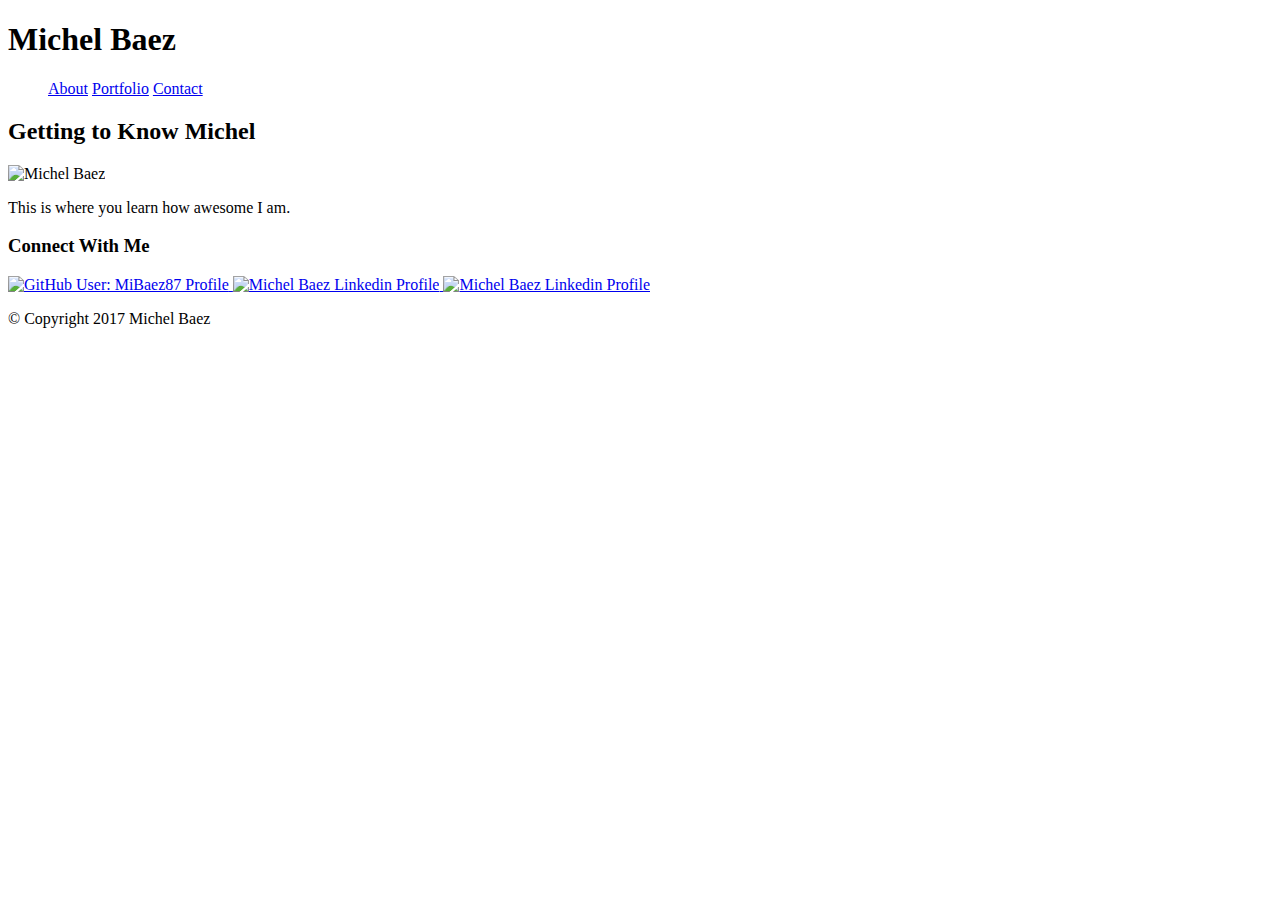
==== index.html @ 18262d2d "added HTML" ====
<!DOCTYPE html>
<html lang="en-us">
<head>
    <meta charset="UTF-8">
    
    <title>Meet Michel Baez</title>
</head>

<link rel="stylesheet" type="text/css" href="assets/css/style.css">

<body>
    <header>
        <h1>Michel Baez</h1>

        <nav>
            <ul>
            <a href="index.html">About</a>
            <a href="portfolio.html">Portfolio</a>
            <a href="contact.html">Contact</a>
            </ul>
        </nav>

    </header>
    <div class="Wrapper">

        <div class="AboutMe">
                
            <h2>Getting to Know Michel</h2>
                
            <img id="Selfie" src="./assets/images/20170626_074339.jpg" alt="Michel Baez">
                
            <p>This is where you learn how awesome I am.</p>
        </div>
                
        <div class="SideBar">
                      
            <h3>Connect With Me</h3>
            
            <a href="https://github.com/mibaez87" target="_blank">
            <img id="GitHub" src="./assets/images/github.png" alt="GitHub User: MiBaez87 Profile">
            </a>
            <a href="www.linkedin.com/in/michel-baez-10340670" target="_blank">
            <img id="LinkedIn" src="./assets/images/linkedin.png" alt="Michel Baez Linkedin Profile">
            </a>
            <a href="https://stackoverflow.com/users/8527140/michel-baez?tab=profile" target="_blank">
            <img id="StackOverflow" src="./assets/images/overflow.png" alt="Michel Baez Linkedin Profile">
            </a>

        </div>
    </div>

    <footer>
        <p>&copy; Copyright 2017 Michel Baez</p>
    </footer>

</body>

</html>
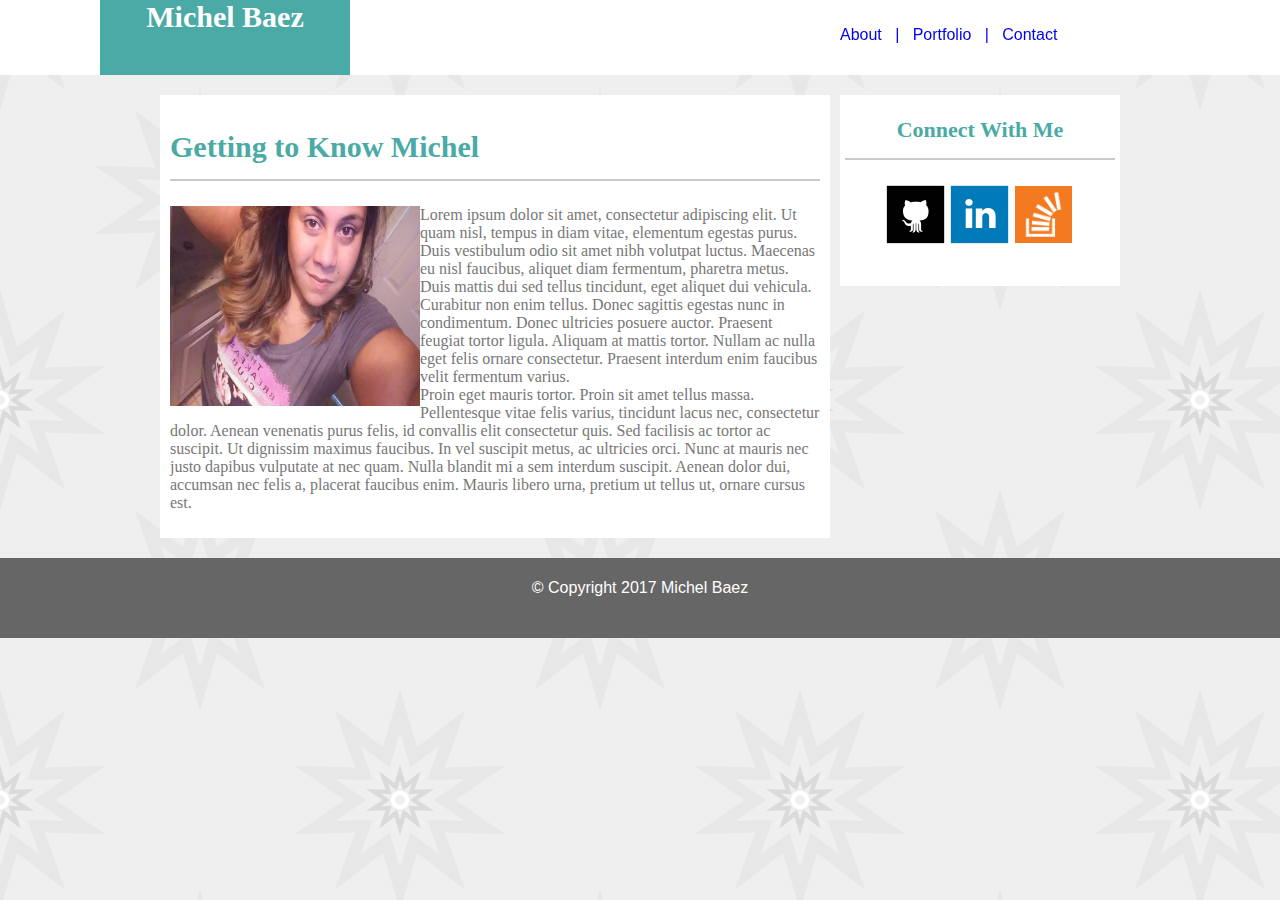
==== commit 125b361a: "Initial" ====
--- a/index.html
+++ b/index.html
@@ -4,48 +4,51 @@
     <meta charset="UTF-8">
     
     <title>Meet Michel Baez</title>
+
+    <link rel="stylesheet" type="text/css" href="assets/css/style.css">
+    <link href="https://fonts.googleapis.com/css?family=Lobster" rel="stylesheet">
 </head>
 
-<link rel="stylesheet" type="text/css" href="assets/css/style.css">
+<body>
 
-<body>
     <header>
         <h1>Michel Baez</h1>
 
         <nav>
             <ul>
-            <a href="index.html">About</a>
-            <a href="portfolio.html">Portfolio</a>
+            <a href="index.html">About &nbsp; &vert; &nbsp;</a>
+            <a href="portfolio.html">Portfolio &nbsp; &vert; &nbsp;</a>
             <a href="contact.html">Contact</a>
             </ul>
         </nav>
+    </header>
 
-    </header>
-    <div class="Wrapper">
+    <div class="container">
 
-        <div class="AboutMe">
+        <section id="AboutMe">
                 
             <h2>Getting to Know Michel</h2>
                 
             <img id="Selfie" src="./assets/images/20170626_074339.jpg" alt="Michel Baez">
                 
-            <p>This is where you learn how awesome I am.</p>
-        </div>
+            <p>Lorem ipsum dolor sit amet, consectetur adipiscing elit. Ut quam nisl, tempus in diam vitae, elementum egestas purus. Duis vestibulum odio sit amet nibh volutpat luctus. Maecenas eu nisl faucibus, aliquet diam fermentum, pharetra metus. Duis mattis dui sed tellus tincidunt, eget aliquet dui vehicula. Curabitur non enim tellus. Donec sagittis egestas nunc in condimentum. Donec ultricies posuere auctor. Praesent feugiat tortor ligula. Aliquam at mattis tortor. Nullam ac nulla eget felis ornare consectetur. Praesent interdum enim faucibus velit fermentum varius.
+            <br>
+            Proin eget mauris tortor. Proin sit amet tellus massa. Pellentesque vitae felis varius, tincidunt lacus nec, consectetur dolor. Aenean venenatis purus felis, id convallis elit consectetur quis. Sed facilisis ac tortor ac suscipit. Ut dignissim maximus faucibus. In vel suscipit metus, ac ultricies orci. Nunc at mauris nec justo dapibus vulputate at nec quam. Nulla blandit mi a sem interdum suscipit. Aenean dolor dui, accumsan nec felis a, placerat faucibus enim. Mauris libero urna, pretium ut tellus ut, ornare cursus est.</p>
+        </section>
                 
-        <div class="SideBar">
-                      
+        <div id="SideBar">
+            
             <h3>Connect With Me</h3>
             
-            <a href="https://github.com/mibaez87" target="_blank">
-            <img id="GitHub" src="./assets/images/github.png" alt="GitHub User: MiBaez87 Profile">
-            </a>
-            <a href="www.linkedin.com/in/michel-baez-10340670" target="_blank">
-            <img id="LinkedIn" src="./assets/images/linkedin.png" alt="Michel Baez Linkedin Profile">
-            </a>
-            <a href="https://stackoverflow.com/users/8527140/michel-baez?tab=profile" target="_blank">
-            <img id="StackOverflow" src="./assets/images/overflow.png" alt="Michel Baez Linkedin Profile">
-            </a>
-
+                <a href="https://github.com/mibaez87" target="_blank">
+                <img id="GitHub" src="./assets/images/github.png" alt="GitHub User: MiBaez87 Profile">
+                </a>
+                <a href="https://www.linkedin.com/in/michel-baez-10340670/" target="_blank">
+                <img id="LinkedIn" src="./assets/images/linkedin.png" alt="Michel Baez Linkedin Profile">
+                </a>
+                <a href="https://stackoverflow.com/users/8527140/michel-baez?tab=profile" target="_blank">
+                <img id="StackOverflow" src="./assets/images/overflow.png" alt="Michel Baez Linkedin Profile">
+                </a>
         </div>
     </div>
 
--- a/assets/css/style.css
+++ b/assets/css/style.css
@@ -0,0 +1,128 @@
+body {
+    background-image: url("../images/pow_star/pow-star.png");
+    font-family: 'Arial', 'Helvetica Neue', Helvetica, sans-serif;
+    color: #777777;
+    width: 100%;
+    margin: 0;
+    overflow: hidden;
+}
+
+header {
+    height: 75px;
+    /* width: 100%; */
+    margin: 0;
+    background-color: white;
+    padding-left: 100px;
+    padding-top: 0;
+    position: relative;
+}
+
+h1 {
+    background-color: #4aaaa5;
+    font-family: 'Georgia', Times, 'Times New Roman', serif;
+    font-size: 30px;
+    color: white;
+    width: 250px;
+    height: 100%;
+    float: left;
+    margin: 0 auto;
+    text-align: center;
+}
+
+nav {
+    float: left;
+    margin: 0 auto;
+    padding-top: 10px;
+    padding-left: 700px;
+    position: fixed;
+
+}
+
+.container {
+    width: 960px;
+    margin: 0 auto;
+    padding-top: 20px;
+}
+
+#AboutMe {
+    background-color: #ffffff;
+    font-family: 'Georgia', Times, 'Times New Roman', serif;
+    width: 650px;
+    margin-right: 5px;
+    margin-bottom: 20px;
+    padding: 10px;
+    float: left;
+}
+
+h2 {
+    color: #4aaaa5;
+    border-bottom: 2px solid rgb(204, 200, 200);
+    padding-bottom: 15px;
+    font-size: 30px;
+}
+
+p {
+    /* padding-left: 160px; */
+    clear: right;
+}
+
+#Selfie{
+    height: 200px;
+    width: 250px;
+    float: left;
+    clear: right;
+}
+
+#SideBar {
+    background-color: #ffffff;
+    color: #4aaaa5;
+    font-size: 21px;
+    width: 270px;
+    margin-left: 5px;
+    padding-right: 5px;
+    padding-bottom: 40px;
+    padding-left: 5px;
+    float: left;
+}
+
+h3{
+    text-align: center;
+    font-family: 'Georgia', Times, 'Times New Roman', serif;
+    font-size: 22px;
+    border-bottom: 2px solid rgb(204, 200, 200);
+    padding-bottom: 15px;
+}
+
+#StackOverflow {
+    padding-top: 4px;
+    margin-left: 3px;
+    height: 57px;
+    width: 57px;
+    float:left;
+}
+
+#GitHub {
+    margin-left: 39px;
+}
+
+#GitHub,
+#LinkedIn {
+    height: 64px;
+    width: 64px;
+    float: left;
+}
+
+ul a:link {
+    text-decoration: none;
+}
+
+footer {
+    background-color: #666666;
+    height: 75px;
+    width: 100%;
+    text-align: center;
+    color: white;
+    margin: 0;
+    padding-top: 5px;
+    clear: both;
+}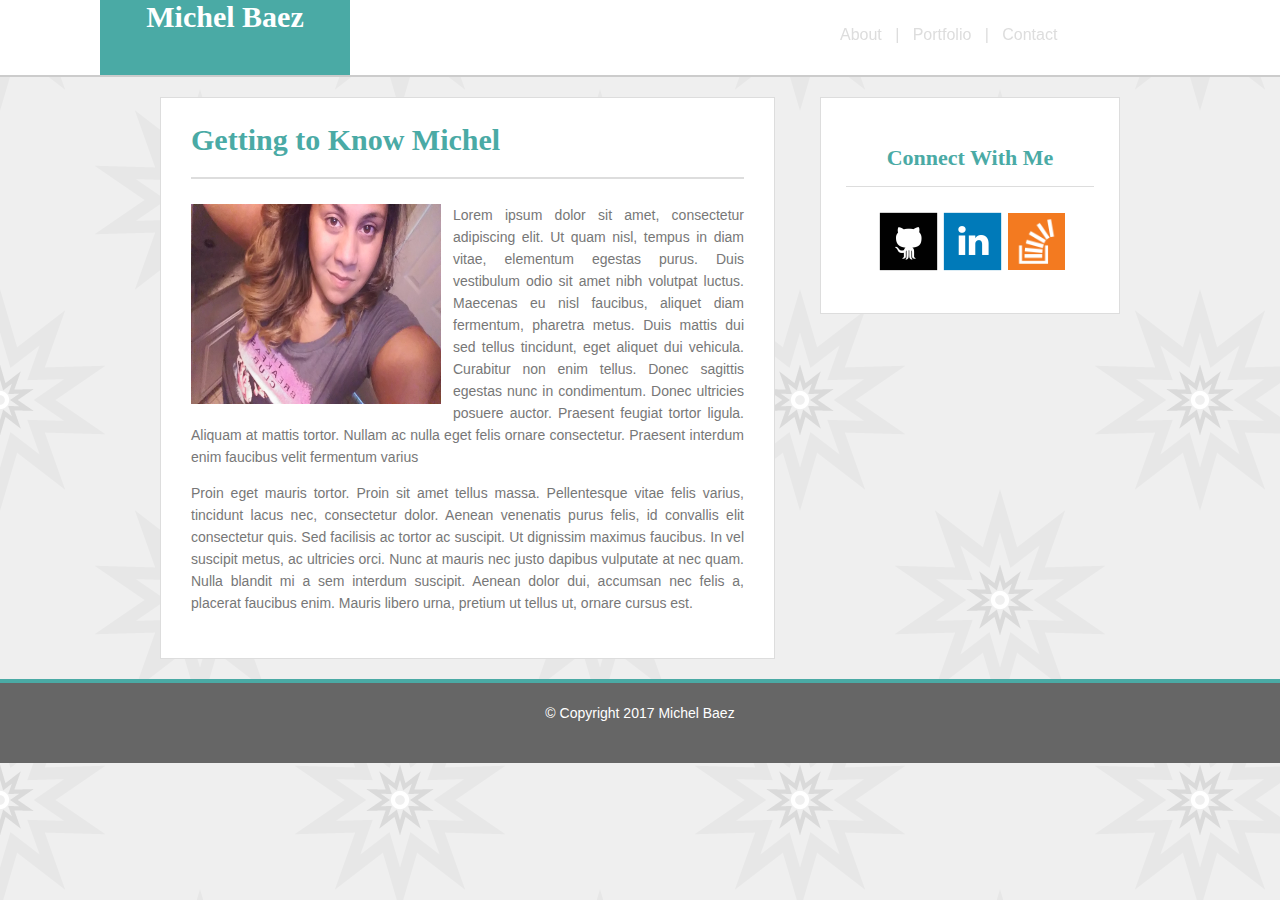
==== commit f0d8f25a: "Finalized Homepage" ====
--- a/index.html
+++ b/index.html
@@ -31,9 +31,8 @@
                 
             <img id="Selfie" src="./assets/images/20170626_074339.jpg" alt="Michel Baez">
                 
-            <p>Lorem ipsum dolor sit amet, consectetur adipiscing elit. Ut quam nisl, tempus in diam vitae, elementum egestas purus. Duis vestibulum odio sit amet nibh volutpat luctus. Maecenas eu nisl faucibus, aliquet diam fermentum, pharetra metus. Duis mattis dui sed tellus tincidunt, eget aliquet dui vehicula. Curabitur non enim tellus. Donec sagittis egestas nunc in condimentum. Donec ultricies posuere auctor. Praesent feugiat tortor ligula. Aliquam at mattis tortor. Nullam ac nulla eget felis ornare consectetur. Praesent interdum enim faucibus velit fermentum varius.
-            <br>
-            Proin eget mauris tortor. Proin sit amet tellus massa. Pellentesque vitae felis varius, tincidunt lacus nec, consectetur dolor. Aenean venenatis purus felis, id convallis elit consectetur quis. Sed facilisis ac tortor ac suscipit. Ut dignissim maximus faucibus. In vel suscipit metus, ac ultricies orci. Nunc at mauris nec justo dapibus vulputate at nec quam. Nulla blandit mi a sem interdum suscipit. Aenean dolor dui, accumsan nec felis a, placerat faucibus enim. Mauris libero urna, pretium ut tellus ut, ornare cursus est.</p>
+            <p>Lorem ipsum dolor sit amet, consectetur adipiscing elit. Ut quam nisl, tempus in diam vitae, elementum egestas purus. Duis vestibulum odio sit amet nibh volutpat luctus. Maecenas eu nisl faucibus, aliquet diam fermentum, pharetra metus. Duis mattis dui sed tellus tincidunt, eget aliquet dui vehicula. Curabitur non enim tellus. Donec sagittis egestas nunc in condimentum. Donec ultricies posuere auctor. Praesent feugiat tortor ligula. Aliquam at mattis tortor. Nullam ac nulla eget felis ornare consectetur. Praesent interdum enim faucibus velit fermentum varius</p>
+            <p>Proin eget mauris tortor. Proin sit amet tellus massa. Pellentesque vitae felis varius, tincidunt lacus nec, consectetur dolor. Aenean venenatis purus felis, id convallis elit consectetur quis. Sed facilisis ac tortor ac suscipit. Ut dignissim maximus faucibus. In vel suscipit metus, ac ultricies orci. Nunc at mauris nec justo dapibus vulputate at nec quam. Nulla blandit mi a sem interdum suscipit. Aenean dolor dui, accumsan nec felis a, placerat faucibus enim. Mauris libero urna, pretium ut tellus ut, ornare cursus est.</p>
         </section>
                 
         <div id="SideBar">
@@ -53,7 +52,7 @@
     </div>
 
     <footer>
-        <p>&copy; Copyright 2017 Michel Baez</p>
+        <p id="footerText">&copy; Copyright 2017 Michel Baez</p>
     </footer>
 
 </body>
--- a/assets/css/style.css
+++ b/assets/css/style.css
@@ -9,12 +9,12 @@
 
 header {
     height: 75px;
-    /* width: 100%; */
     margin: 0;
-    background-color: white;
+    background-color: #ffffff;
     padding-left: 100px;
     padding-top: 0;
     position: relative;
+    border-bottom: 2px solid #cccccc;
 }
 
 h1 {
@@ -26,6 +26,7 @@
     height: 100%;
     float: left;
     margin: 0 auto;
+    margin-bottom: -30px;
     text-align: center;
 }
 
@@ -47,28 +48,34 @@
 #AboutMe {
     background-color: #ffffff;
     font-family: 'Georgia', Times, 'Times New Roman', serif;
-    width: 650px;
+    width: 553px;
     margin-right: 5px;
     margin-bottom: 20px;
-    padding: 10px;
+    padding: 30px;
     float: left;
+    border: 1px solid #dddddd;
 }
 
 h2 {
     color: #4aaaa5;
-    border-bottom: 2px solid rgb(204, 200, 200);
-    padding-bottom: 15px;
+    margin-top: -5px;
+    border-bottom: 2px solid #dddddd;
+    padding-bottom: 20px;
     font-size: 30px;
 }
 
 p {
-    /* padding-left: 160px; */
     clear: right;
+    text-align: justify;
+    font-family: 'Arial', 'Helvetica Neue', Helvetica, sans-serif;
+    font-size: 14px;
+    line-height: 22px;
 }
 
 #Selfie{
     height: 200px;
     width: 250px;
+    margin-right: 12px;
     float: left;
     clear: right;
 }
@@ -77,19 +84,19 @@
     background-color: #ffffff;
     color: #4aaaa5;
     font-size: 21px;
-    width: 270px;
-    margin-left: 5px;
-    padding-right: 5px;
+    width: 248px;
+    margin-left: 40px;
+    padding: 25px;
     padding-bottom: 40px;
-    padding-left: 5px;
     float: left;
+    border: 1px solid #dddddd;
 }
 
 h3{
     text-align: center;
     font-family: 'Georgia', Times, 'Times New Roman', serif;
     font-size: 22px;
-    border-bottom: 2px solid rgb(204, 200, 200);
+    border-bottom: 1px solid #dddddd;
     padding-bottom: 15px;
 }
 
@@ -102,7 +109,7 @@
 }
 
 #GitHub {
-    margin-left: 39px;
+    margin-left: 31px;
 }
 
 #GitHub,
@@ -114,15 +121,20 @@
 
 ul a:link {
     text-decoration: none;
+    color: #dddddd;
 }
 
 footer {
     background-color: #666666;
     height: 75px;
     width: 100%;
-    text-align: center;
-    color: white;
+    color: #ffffff;
     margin: 0;
     padding-top: 5px;
     clear: both;
+    border-top: 4px solid #4aaaa5;
+}
+
+#footerText {
+    text-align: center;
 }